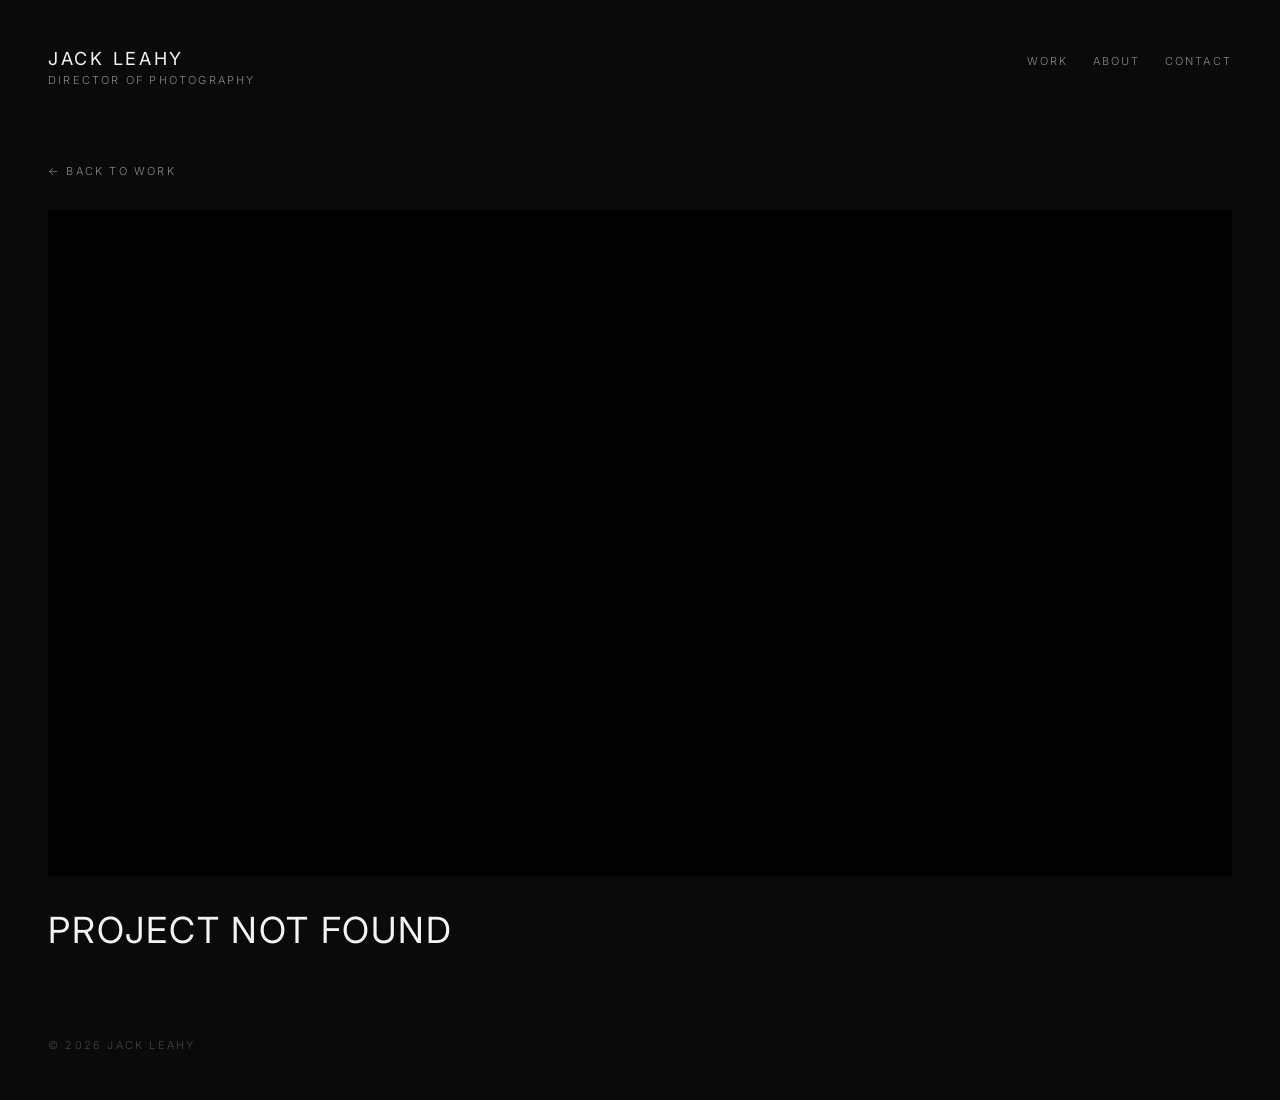
==== project.html @ f355b0a5 "initial scaffold: Kai Saul-inspired DP portfolio" ====
<!DOCTYPE html>
<html lang="en">
<head>
  <meta charset="UTF-8" />
  <meta name="viewport" content="width=device-width, initial-scale=1.0" />
  <title>Project — Jack Leahy</title>
  <link rel="preconnect" href="https://fonts.googleapis.com" />
  <link rel="preconnect" href="https://fonts.gstatic.com" crossorigin />
  <link href="https://fonts.googleapis.com/css2?family=Inter:wght@300;400;500&display=swap" rel="stylesheet" />
  <link rel="stylesheet" href="styles.css" />
</head>
<body>
  <header class="site-header">
    <div class="brand">
      <a href="index.html" class="brand-name">Jack Leahy</a>
      <span class="brand-role">Director of Photography</span>
    </div>
    <nav class="site-nav">
      <a href="index.html#work">Work</a>
      <a href="index.html#about">About</a>
      <a href="index.html#contact">Contact</a>
    </nav>
  </header>

  <main>
    <article class="project-page">
      <a class="project-back" href="index.html#work">← Back to work</a>
      <div class="project-video" id="project-video"></div>
      <h1 class="project-title" id="project-title">—</h1>
      <div class="project-meta" id="project-meta"></div>
      <dl class="project-credits" id="project-credits"></dl>
    </article>
  </main>

  <footer class="site-footer">
    <span>© <span id="year"></span> Jack Leahy</span>
  </footer>

  <script src="projects.js"></script>
  <script>
    document.getElementById('year').textContent = new Date().getFullYear();

    const params = new URLSearchParams(location.search);
    const slug = params.get('p');
    const project = (window.PROJECTS || []).find(p => p.slug === slug);

    if (!project) {
      document.getElementById('project-title').textContent = 'Project not found';
    } else {
      document.title = `${project.title} — Jack Leahy`;
      document.getElementById('project-title').textContent = project.title;
      document.getElementById('project-meta').textContent = `Dir. ${project.director} · ${project.year}`;

      const videoEl = document.getElementById('project-video');
      if (project.video) {
        if (project.videoType === 'embed') {
          videoEl.innerHTML = `<iframe src="${project.video}" allow="autoplay; fullscreen; picture-in-picture" allowfullscreen></iframe>`;
        } else {
          videoEl.innerHTML = `<video controls preload="metadata" ${project.poster ? `poster="${project.poster}"` : ''}><source src="${project.video}" type="video/mp4" />Your browser does not support video.</video>`;
        }
      } else {
        videoEl.innerHTML = `<div style="display:flex;align-items:center;justify-content:center;height:100%;color:#333;font-size:11px;letter-spacing:0.3em;text-transform:uppercase;">Video coming soon</div>`;
      }

      const credits = project.credits || {};
      const creditEntries = Object.entries(credits);
      if (creditEntries.length) {
        document.getElementById('project-credits').innerHTML = creditEntries
          .map(([k, v]) => `<dt>${k}</dt><dd>${v}</dd>`).join('');
      }
    }
  </script>
</body>
</html>
---- styles.css ----
:root {
  --bg: #0a0a0a;
  --fg: #f4f4f4;
  --muted: #888;
  --accent: #fff;
  --tile-bg: #111;
  --gap: clamp(12px, 2vw, 24px);
  --pad: clamp(20px, 4vw, 48px);
}

* { box-sizing: border-box; }

html, body {
  margin: 0;
  padding: 0;
  background: var(--bg);
  color: var(--fg);
  font-family: 'Inter', -apple-system, BlinkMacSystemFont, sans-serif;
  font-weight: 300;
  -webkit-font-smoothing: antialiased;
  -moz-osx-font-smoothing: grayscale;
}

a { color: inherit; text-decoration: none; }
a:hover { color: var(--muted); }

/* Loader */
.loader {
  position: fixed;
  inset: 0;
  background: var(--bg);
  display: flex;
  align-items: center;
  justify-content: center;
  z-index: 1000;
  transition: opacity 0.8s ease, visibility 0.8s ease;
}
.loader.hidden {
  opacity: 0;
  visibility: hidden;
}
.loader-inner {
  text-align: center;
}
.loader-name {
  font-size: clamp(22px, 4vw, 32px);
  letter-spacing: 0.3em;
  font-weight: 400;
  margin-bottom: 8px;
  opacity: 0;
  animation: fadeIn 0.8s ease 0.2s forwards;
}
.loader-role {
  font-size: 12px;
  letter-spacing: 0.25em;
  text-transform: uppercase;
  color: var(--muted);
  margin-bottom: 32px;
  opacity: 0;
  animation: fadeIn 0.8s ease 0.5s forwards;
}
.loader-bar {
  width: 180px;
  height: 1px;
  background: #222;
  margin: 0 auto;
  overflow: hidden;
  position: relative;
}
.loader-bar span {
  display: block;
  height: 100%;
  width: 0;
  background: var(--fg);
  animation: load 1.6s ease 0.7s forwards;
}

@keyframes fadeIn { to { opacity: 1; } }
@keyframes load { to { width: 100%; } }

/* Header */
.site-header {
  display: flex;
  justify-content: space-between;
  align-items: baseline;
  padding: var(--pad);
  padding-bottom: calc(var(--pad) / 2);
}
.brand {
  display: flex;
  flex-direction: column;
  gap: 4px;
}
.brand-name {
  font-size: 18px;
  letter-spacing: 0.15em;
  font-weight: 400;
  text-transform: uppercase;
}
.brand-role {
  font-size: 11px;
  letter-spacing: 0.2em;
  text-transform: uppercase;
  color: var(--muted);
}
.site-nav {
  display: flex;
  gap: 24px;
}
.site-nav a {
  font-size: 11px;
  letter-spacing: 0.2em;
  text-transform: uppercase;
  color: var(--muted);
}
.site-nav a:hover {
  color: var(--fg);
}

/* Grid */
.grid {
  display: grid;
  grid-template-columns: repeat(auto-fill, minmax(280px, 1fr));
  gap: var(--gap);
  padding: var(--pad);
  padding-top: calc(var(--pad) / 2);
}
@media (min-width: 1100px) {
  .grid { grid-template-columns: repeat(3, 1fr); }
}

.tile {
  position: relative;
  aspect-ratio: 16 / 9;
  background: var(--tile-bg);
  overflow: hidden;
  display: block;
  cursor: pointer;
}
.tile-thumb {
  position: absolute;
  inset: 0;
  background-size: cover;
  background-position: center;
  transition: transform 0.6s ease, filter 0.6s ease;
}
.tile-thumb.placeholder {
  background: linear-gradient(135deg, #1a1a1a 0%, #0d0d0d 100%);
  display: flex;
  align-items: center;
  justify-content: center;
  color: #2a2a2a;
  font-size: 11px;
  letter-spacing: 0.3em;
}
.tile:hover .tile-thumb {
  transform: scale(1.04);
  filter: brightness(0.6);
}
.tile-meta {
  position: absolute;
  inset: auto 0 0 0;
  padding: 18px 20px;
  background: linear-gradient(to top, rgba(0,0,0,0.85), rgba(0,0,0,0));
  opacity: 0;
  transform: translateY(8px);
  transition: opacity 0.3s ease, transform 0.3s ease;
}
.tile:hover .tile-meta {
  opacity: 1;
  transform: translateY(0);
}
.tile-title {
  font-size: 14px;
  letter-spacing: 0.1em;
  font-weight: 400;
  text-transform: uppercase;
  margin-bottom: 4px;
}
.tile-director {
  font-size: 11px;
  letter-spacing: 0.15em;
  color: var(--muted);
  text-transform: uppercase;
}

/* Info sections */
.info {
  padding: var(--pad);
  max-width: 720px;
}
.info h2 {
  font-size: 11px;
  letter-spacing: 0.3em;
  text-transform: uppercase;
  font-weight: 400;
  color: var(--muted);
  margin: 0 0 16px;
}
.info p {
  font-size: 16px;
  line-height: 1.6;
  margin: 0 0 12px;
}
.info .links a {
  border-bottom: 1px solid #333;
}
.info .links span {
  color: #444;
  margin: 0 8px;
}

/* Footer */
.site-footer {
  padding: var(--pad);
  padding-top: 0;
  font-size: 11px;
  letter-spacing: 0.2em;
  text-transform: uppercase;
  color: #444;
}

/* Project page */
.project-page {
  padding: var(--pad);
  max-width: 1400px;
  margin: 0 auto;
}
.project-back {
  display: inline-block;
  font-size: 11px;
  letter-spacing: 0.2em;
  text-transform: uppercase;
  color: var(--muted);
  margin-bottom: 32px;
}
.project-back:hover { color: var(--fg); }
.project-video {
  width: 100%;
  aspect-ratio: 16 / 9;
  background: #000;
  margin-bottom: 32px;
}
.project-video video,
.project-video iframe {
  width: 100%;
  height: 100%;
  display: block;
  border: 0;
}
.project-title {
  font-size: clamp(24px, 4vw, 36px);
  letter-spacing: 0.05em;
  font-weight: 400;
  text-transform: uppercase;
  margin: 0 0 8px;
}
.project-meta {
  font-size: 12px;
  letter-spacing: 0.2em;
  text-transform: uppercase;
  color: var(--muted);
  margin-bottom: 24px;
}
.project-credits {
  display: grid;
  grid-template-columns: 200px 1fr;
  gap: 8px 24px;
  font-size: 14px;
  max-width: 720px;
  margin-top: 24px;
}
.project-credits dt {
  color: var(--muted);
  font-size: 11px;
  letter-spacing: 0.2em;
  text-transform: uppercase;
  align-self: center;
}
.project-credits dd { margin: 0; }
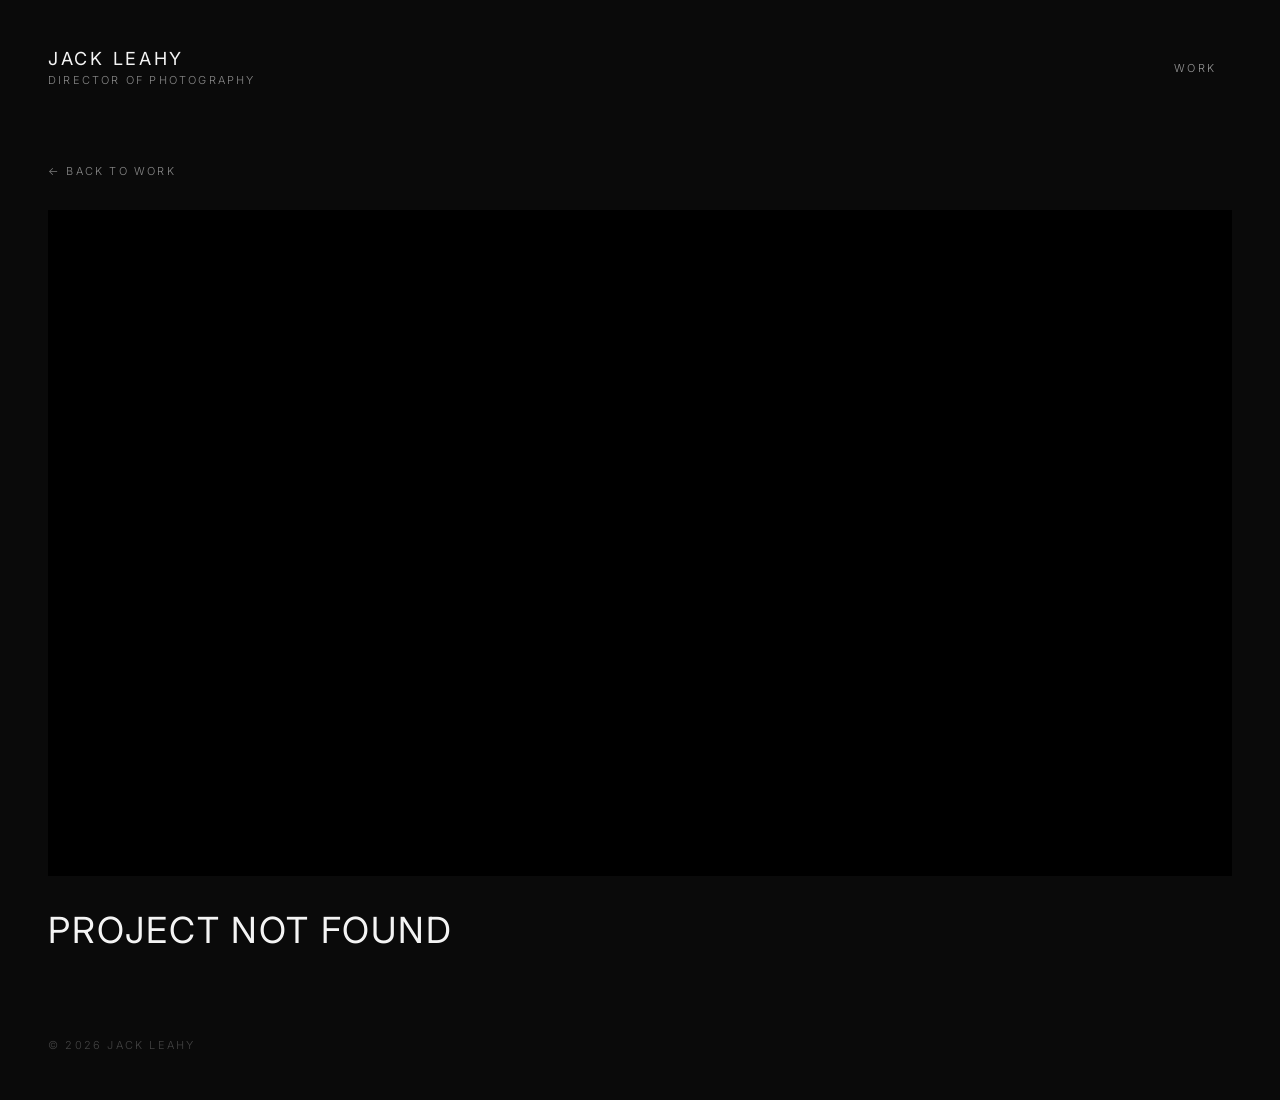
==== commit bcc7a5f2: "add menu button + filter (commercial / narrative)" ====
--- a/project.html
+++ b/project.html
@@ -15,11 +15,7 @@
       <a href="index.html" class="brand-name">Jack Leahy</a>
       <span class="brand-role">Director of Photography</span>
     </div>
-    <nav class="site-nav">
-      <a href="index.html#work">Work</a>
-      <a href="index.html#about">About</a>
-      <a href="index.html#contact">Contact</a>
-    </nav>
+    <a href="index.html#work" class="menu-link" style="font-size:11px;letter-spacing:0.2em;">Work</a>
   </header>
 
   <main>
--- a/styles.css
+++ b/styles.css
@@ -82,9 +82,11 @@
 .site-header {
   display: flex;
   justify-content: space-between;
-  align-items: baseline;
+  align-items: center;
   padding: var(--pad);
   padding-bottom: calc(var(--pad) / 2);
+  position: relative;
+  z-index: 50;
 }
 .brand {
   display: flex;
@@ -115,6 +117,102 @@
 }
 .site-nav a:hover {
   color: var(--fg);
+}
+
+/* Menu button (hamburger) */
+.menu-btn {
+  background: transparent;
+  border: 0;
+  padding: 12px 4px;
+  cursor: pointer;
+  display: flex;
+  flex-direction: column;
+  gap: 5px;
+  width: 32px;
+  align-items: flex-end;
+}
+.menu-btn span {
+  display: block;
+  height: 1px;
+  background: var(--fg);
+  transition: transform 0.3s ease, opacity 0.3s ease, width 0.3s ease;
+}
+.menu-btn span:nth-child(1) { width: 24px; }
+.menu-btn span:nth-child(2) { width: 18px; }
+.menu-btn span:nth-child(3) { width: 24px; }
+.menu-btn.open span:nth-child(1) { transform: translateY(6px) rotate(45deg); width: 24px; }
+.menu-btn.open span:nth-child(2) { opacity: 0; }
+.menu-btn.open span:nth-child(3) { transform: translateY(-6px) rotate(-45deg); width: 24px; }
+
+/* Menu panel */
+.menu-panel {
+  position: fixed;
+  inset: 0;
+  background: rgba(10,10,10,0.97);
+  backdrop-filter: blur(20px);
+  -webkit-backdrop-filter: blur(20px);
+  display: flex;
+  align-items: center;
+  justify-content: center;
+  opacity: 0;
+  visibility: hidden;
+  transition: opacity 0.4s ease, visibility 0.4s ease;
+  z-index: 40;
+}
+.menu-panel.open {
+  opacity: 1;
+  visibility: visible;
+}
+.menu-list {
+  list-style: none;
+  padding: 0;
+  margin: 0;
+  text-align: center;
+}
+.menu-list li { margin: 18px 0; }
+.menu-divider {
+  width: 40px;
+  height: 1px;
+  background: #333;
+  margin: 32px auto !important;
+}
+.menu-link {
+  display: inline-block;
+  background: transparent;
+  border: 0;
+  font-family: inherit;
+  color: var(--fg);
+  font-size: clamp(20px, 3vw, 28px);
+  letter-spacing: 0.2em;
+  text-transform: uppercase;
+  font-weight: 300;
+  padding: 8px 16px;
+  cursor: pointer;
+  opacity: 0.6;
+  transition: opacity 0.2s ease;
+}
+.menu-link:hover,
+.menu-link.active {
+  opacity: 1;
+}
+
+/* Filter chips above grid (subtle indicator on main page) */
+.filter-indicator {
+  padding: 0 var(--pad);
+  font-size: 11px;
+  letter-spacing: 0.3em;
+  text-transform: uppercase;
+  color: var(--muted);
+  margin-bottom: calc(var(--pad) / 2);
+  min-height: 14px;
+}
+
+/* Tile fade transition for filter */
+.tile {
+  transition: opacity 0.4s ease, transform 0.4s ease;
+}
+.tile.hidden {
+  display: none;
 }
 
 /* Grid */
